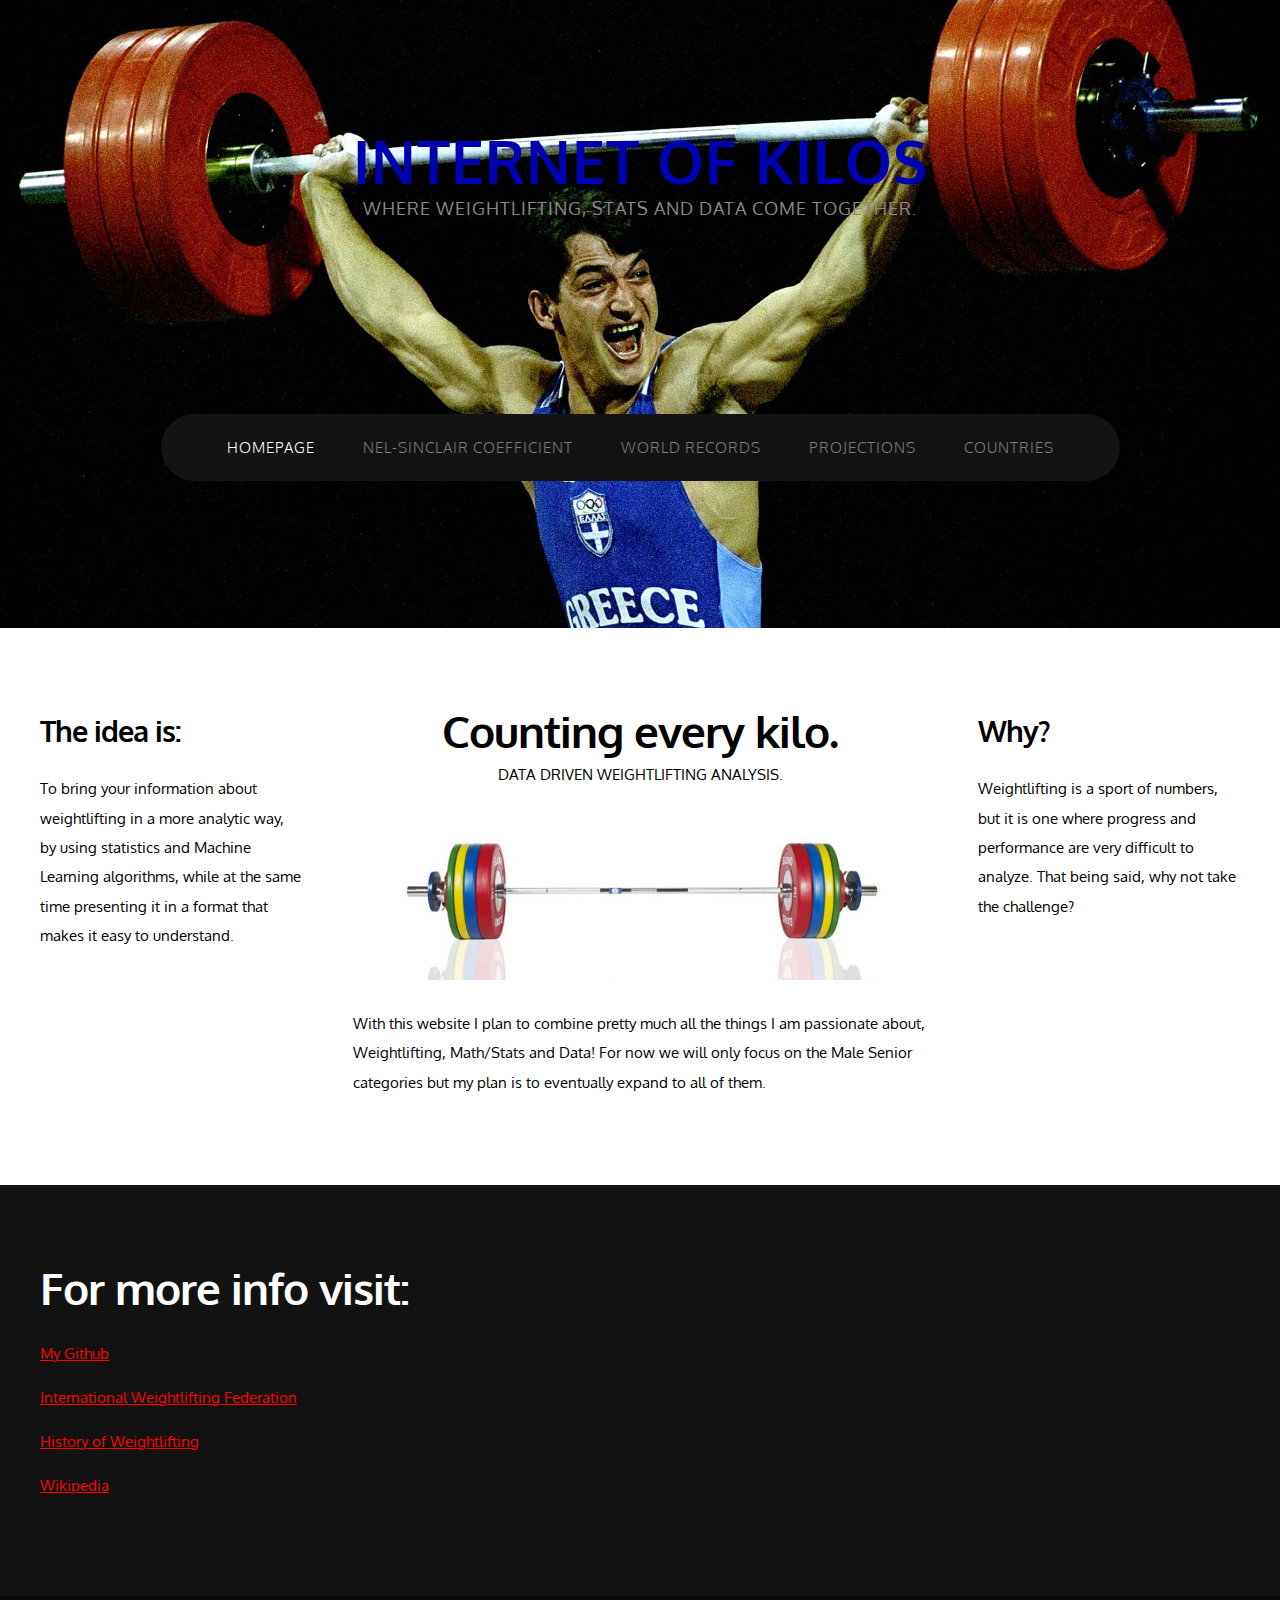
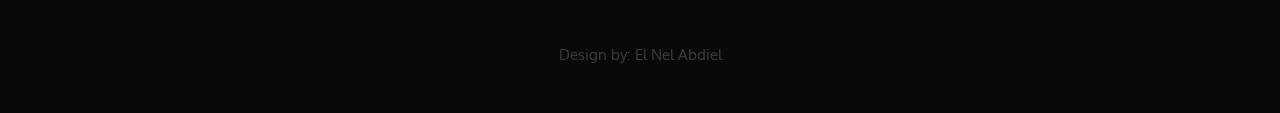
==== templates/index.html @ a8ea62cc "first commit" ====
<!DOCTYPE HTML>
<!--
	Monochromed by TEMPLATED
    templated.co @templatedco
    Released for free under the Creative Commons Attribution 3.0 license (templated.co/license)
-->
<html>
	<head>
		<title>Internet of Kilos</title>
		<meta http-equiv="content-type" content="text/html; charset=utf-8" />
		<meta name="description" content="" />
		<meta name="keywords" content="" />
		<link href='http://fonts.googleapis.com/css?family=Oxygen:400,300,700' rel='stylesheet' type='text/css'>
		<!--[if lte IE 8]><script src="../static/js/html5shiv.js"></script><![endif]-->
        <script src="http://ajax.googleapis.com/ajax/libs/jquery/1.11.0/jquery.min.js"></script>
		<script src="../static/js/skel.min.js"></script>
		<script src="../static/js/skel-panels.min.js"></script>
		<script src="../static/js/init.js"></script>
		<noscript>
			<link rel="stylesheet" href="../static/css/skel-noscript.css" />
			<link rel="stylesheet" href="../static/css/style.css" />
		</noscript>
		<!--[if lte IE 8]><link rel="stylesheet" href="../static/css/ie/v8.css" /><![endif]-->
		<!--[if lte IE 9]><link rel="stylesheet" href="../static/css/ie/v9.css" /><![endif]-->
	</head>
	<body class="homepage">

	<!-- Header -->
		<div id="header">
			<div class="container">
					
				<!-- Logo -->
					<div id="logo">
                        <h1><a href="#"><font color ="0000b3">Internet of Kilos</font></a></h1>
						<span>Where Weightlifting, Stats and Data come together.</span>
					</div>
				
				<!-- Nav -->
               
					<nav id="nav">
                        <br>
                        <br>
                        <br>
                        <br>
                        <br>
						<ul>
							<li class="active"><a href="/index">Homepage</a></li>
							<li><a href="/nsc">Nel-Sinclair Coefficient</a></li>
							<li><a href="/worldrecords">World Records</a></li>
							<li><a href="/projections">Projections</a></li>
							<li><a href="/countries">Countries</a></li>
						</ul>
					</nav>
            </div>
           
		</div>
	<!-- Header -->
			
	<!-- Main -->
		<div id="main">
			<div class="container">
				<div class="row">

					<!-- Sidebar -->
						<div id="sidebar" class="3u">
							<section>
								<header>
									<h2>The idea is:</h2>
				
								</header>
								<p>To bring your information about weightlifting in a more analytic way, by using statistics and Machine Learning algorithms, while at the same time presenting it in a format that makes it easy to understand.</p>
								<ul class="default">
									<!--<li><a href="#">Pellentesque quis lectus</a></li>-->
								
								</ul>
							</section>
						</div>
					<!-- Sidebar -->
				
					<!-- Content -->
						<div id="content" class="6u skel-cell-important">
							<section>
								<header>
                                    <h2><center>Counting every kilo.</center></h2>
                                    <span class="byline"><center>Data Driven Weightlifting Analysis.</center></span>
								</header>
								<p><a class="image full"><img src="../static/images/Eleiko-Barbell.jpg" alt=""></a></p>
								<p>With this website I plan to combine pretty much all the things I am passionate about, Weightlifting, Math/Stats and Data! For now we will only focus on the Male Senior categories but my plan is to eventually expand to all of them.</p>
							</section>
						</div>
					<!-- /Content -->
						
					<!-- Sidebar -->
						<div id="sidebar" class="3u">
							<section>
								<header>
									<h2>Why?</h2>
					
								</header>
								<p>Weightlifting is a sport of numbers, but it is one where progress and performance are very difficult to analyze. That being said, why not take the challenge?</p>
								<ul class="default">
									<!--<li><a href="#">Pellentesque quis lectus</a></li>-->
						
								</ul>
							</section>
						</div>
					<!-- Sidebar -->
				
				</div>
			
			</div>
		</div>
	<!-- Main -->

<!-- Footer -->
		<div id="footer">
			<div class="container">
				<div class="row">
					
					<div class="6u">
						<section>
							<header>
								<h2>For more info visit:</h2>
							</header>
							
							<ul class="default">
                                <li><a href="https://github.com/nelabdiel">My Github</a></li>
								<li><a href="http://www.iwf.net/">International Weightlifting Federation</a></li>
								<li><a href="http://www.chidlovski.net/liftup/">History of Weightlifting</a></li>
								<li><a href="https://en.wikipedia.org/wiki/List_of_world_records_in_Olympic_weightlifting#Men">Wikipedia</a></li>

							</ul>
						</section>
					</div>
				</div>
			</div>
		</div>
	<!-- Footer -->

	<!-- Copyright -->
		<div id="copyright">
			<div class="container">
				Design by: El Nel Abdiel
			</div>
		</div>

	</body>
</html>
---- static/css/skel-noscript.css ----
/* Resets (http://meyerweb.com/eric/tools/css/reset/ | v2.0 | 20110126 | License: none (public domain)) */

	html,body,div,span,applet,object,iframe,h1,h2,h3,h4,h5,h6,p,blockquote,pre,a,abbr,acronym,address,big,cite,code,del,dfn,em,img,ins,kbd,q,s,samp,small,strike,strong,sub,sup,tt,var,b,u,i,center,dl,dt,dd,ol,ul,li,fieldset,form,label,legend,table,caption,tbody,tfoot,thead,tr,th,td,article,aside,canvas,details,embed,figure,figcaption,footer,header,hgroup,menu,nav,output,ruby,section,summary,time,mark,audio,video{margin:0;padding:0;border:0;font-size:100%;font:inherit;vertical-align:baseline;}article,aside,details,figcaption,figure,footer,header,hgroup,menu,nav,section{display:block;}body{line-height:1;}ol,ul{list-style:none;}blockquote,q{quotes:none;}blockquote:before,blockquote:after,q:before,q:after{content:'';content:none;}table{border-collapse:collapse;border-spacing:0;}body{-webkit-text-size-adjust:none}

/* Box Model */

	*, *:before, *:after {
		-moz-box-sizing: border-box;
		-webkit-box-sizing: border-box;
		-o-box-sizing: border-box;
		-ms-box-sizing: border-box;
		box-sizing: border-box;
	}

/* Container */

	body {
		min-width: 1200px;
	}

	.container {
		width: 1200px;
		margin-left: auto;
		margin-right: auto;
	}

	/* Modifiers */
	
		.container.small {
			width: 900px;
		}

		.container.big {
			width: 100%;
			max-width: 1500px;
			min-width: 1200px;
		}

/* Grid */

	/* Cells */

		.\31 2u { width: 100% }
		.\31 1u { width: 91.6666666667% }
		.\31 0u { width: 83.3333333333% }
		.\39 u { width: 75% }
		.\38 u { width: 66.6666666667% }
		.\37 u { width: 58.3333333333% }
		.\36 u { width: 50% }
		.\35 u { width: 41.6666666667% }
		.\34 u { width: 33.3333333333% }
		.\33 u { width: 25% }
		.\32 u { width: 16.6666666667% }
		.\31 u { width: 8.3333333333% }
		.\-11u { margin-left: 91.6666666667% }
		.\-10u { margin-left: 83.3333333333% }
		.\-9u { margin-left: 75% }
		.\-8u { margin-left: 66.6666666667% }
		.\-7u { margin-left: 58.3333333333% }
		.\-6u { margin-left: 50% }
		.\-5u { margin-left: 41.6666666667% }
		.\-4u { margin-left: 33.3333333333% }
		.\-3u { margin-left: 25% }
		.\-2u { margin-left: 16.6666666667% }
		.\-1u { margin-left: 8.3333333333% }

		.row > * {
			padding: 50px 0 0 50px;
			float: left;
			-moz-box-sizing: border-box;
			-webkit-box-sizing: border-box;
			-o-box-sizing: border-box;
			-ms-box-sizing: border-box;
			box-sizing: border-box;
		}

		.row + .row > * {
			padding-top: 50px;
		}

		.row {
			margin-left: -50px;
		}

	/* Rows */

		.row:after {
			content: '';
			display: block;
			clear: both;
			height: 0;
		}

		.row:first-child > * {
			padding-top: 0;
		}

		.row > * {
			padding-top: 0;
		}

		/* Modifiers */

			/* Flush */

				.row.flush {
					margin-left: 0;
				}

				.row.flush > * {
					padding: 0 !important;
				}

			/* Quarter */

				.row.quarter > * {
					padding: 12.5px 0 0 12.5px;
				}

				.row.quarter + .row.quarter > * {
					padding-top: 12.5px;
				}

				.row.quarter {
					margin-left: -12.5px;
				}

			/* Half */

				.row.half > * {
					padding: 25px 0 0 25px;
				}

				.row.half + .row.half > * {
					padding-top: 25px;
				}

				.row.half {
					margin-left: -25px;
				}

			/* One and (a) Half */

				.row.oneandhalf > * {
					padding: 75px 0 0 75px;
				}

				.row.oneandhalf + .row.oneandhalf > * {
					padding-top: 75px;
				}

				.row.oneandhalf {
					margin-left: -75px;
				}

			/* Double */

				.row.double > * {
					padding: 100px 0 0 100px;
				}

				.row.double + .row.double > * {
					padding-top: 100px;
				}

				.row.double {
					margin-left: -100px;
				}
---- static/css/style.css ----
/*
	Monochromed by TEMPLATED
    templated.co @templatedco
    Released for free under the Creative Commons Attribution 3.0 license (templated.co/license)
*/

@charset 'UTF-8';

/*********************************************************************************/
/* Basic                                                                         */
/*********************************************************************************/

	body
	{
		background: #090909;
	}

	body,input,textarea,select
	{
		font-family: 'Oxygen', sans-serif;
		font-size: 13pt;
		line-height: 2em;
	}

	h1,h2,h3,h4,h5,h6
	{
		font-weight: bold;
	}
	
		h1 a, h2 a, h3 a, h4 a, h5 a, h6 a
		{
			color: inherit;
			text-decoration: none;
		}
		
	/* Change this to whatever font weight/color pairing is most suitable */
	strong, b
	{
		font-weight: bold;
		color: #000000;
	}
	
	em, i
	{
		font-style: italic;
	}

	/* Don't forget to set this to something that matches the design */
	a
	{
		color: #ff0000;
	}
	
	a:hover
	{
		text-decoration: none;
	}

	sub
	{
		position: relative;
		top: 0.5em;
		font-size: 0.8em;
	}
	
	sup
	{
		position: relative;
		top: -0.5em;
		font-size: 0.8em;
	}
	
	hr
	{
		border: 0;
		border-top: solid 1px #ddd;
	}
	
	blockquote
	{
		border-left: solid 0.5em #ddd;
		padding: 1em 0 1em 2em;
		font-style: italic;
	}
	
	p, ul, ol, dl, table
	{
		margin-bottom: 1em;
	}

	header
	{
	}
	
		header h2
		{
			letter-spacing: -1px;
			font-weight: 700;
		}
	
		header .byline
		{
			display: block;
			text-transform: uppercase;
		}
		
	footer
	{
		margin-top: 1em;
	}

	br.clear
	{
		clear: both;
	}
	
	/* Buttons */
		
		.button
		{
			position: relative;
			display: inline-block;
			margin-top: 2em;
			padding: 0.8em 1.5em;
			background: #1d1d1d;
			border-radius: 6px;
			text-decoration: none;
			text-transform: uppercase;
			font-size: 1em;
			color: #FFF;
			-moz-transition: color 0.35s ease-in-out, background-color 0.35s ease-in-out;
			-webkit-transition: color 0.35s ease-in-out, background-color 0.35s ease-in-out;
			-o-transition: color 0.35s ease-in-out, background-color 0.35s ease-in-out;
			-ms-transition: color 0.35s ease-in-out, background-color 0.35s ease-in-out;
			transition: color 0.35s ease-in-out, background-color 0.35s ease-in-out;
			cursor: pointer;
		}

			.button:hover
			{
				background: #141414;
				color: #FFF !important;
			}
	

	/* Sections/Articles */
	
		section,
		article
		{
			margin-bottom: 3em;
		}
		
		section > :last-child,
		article > :last-child
		{
			margin-bottom: 0;
		}

		section:last-child,
		article:last-child
		{
			margin-bottom: 0;
		}

		.row > section,
		.row > article
		{
			margin-bottom: 0;
		}

	/* Images */

		.image
		{
			display: inline-block;
		}
		
			.image img
			{
				display: block;
				width: 100%;
				border-radius: 6px;
			}

			.image.featured
			{
				display: block;
				width: 100%;
				margin: 0 0 2em 0;
			}
			
			.image.full
			{
				display: block;
				width: 100%;
				margin: 0 0 2em 0;
			}
			
			.image.left
			{
				float: left;
				margin: 0 2em 2em 0;
			}
			
			.image.centered
			{
				display: block;
				margin: 0 0 2em 0;
			}

				.image.centered img
				{
					margin: 0 auto;
					width: auto;
				}

	/* Lists */

		ul.default
		{
			list-style: none;
			margin: 0;
			padding: 0;
		}
		
			ul.default li
			{
				padding: 0.50em 0em;
			}	
		
		ul.style1
		{
			font-size: 0.90em;
		}	

			ul.style1 li
			{
				padding: 0.80em 0em;
				line-height: 1.8em;
			}	

			ul.style1 li img
			{
				float: left;
				margin-right: 1.50em;
				border-radius: 6px;
			}
			
			ul.style1 .posted
			{
				display: block;
				margin-top: 1em;
				padding: 0.50em 0em;
			}

/*********************************************************************************/
/* Header                                                                        */
/*********************************************************************************/


	#header
	{
		position: down;
		background: #ddd url(../images/dymas.jpg) no-repeat center;
		background-size: cover;
	}

	#logo
	{
	}
	
	#nav
	{
	}

		#nav ul
		{
			margin: 0;
		}
	
/*********************************************************************************/
/* Banner                                                                        */
/*********************************************************************************/

	#banner
	{
		position: inherit;
		background: #333;
		color: #fff;
	}

/*********************************************************************************/
/* Main                                                                          */
/*********************************************************************************/

	#main
	{
		position: relative;
		background: #fff url(../images/overlay.png) repeat;
	}
	
	.divider
	{
		overflow: hidden;
		border-top: 1px solid #dbdbdb;
	}

/*********************************************************************************/
/* Footer                                                                        */
/*********************************************************************************/
	
	#footer
	{
		position: relative;
		background: #121212;
		color: rgba(255,255,255,.4);
	}
	
	#footer header h2
	{
		color: #FFF;
	}
	
/*********************************************************************************/
/* Copyright                                                                     */
/*********************************************************************************/
	
	#copyright
	{
		position: relative;
		padding: 3em 0em;
		text-align: center;
		color: rgba(255,255,255,.2);
	}
	
	#copyright .container
	{
	}
	
	#copyright a
	{
		text-decoration: none;
		color: rgba(255,255,255,.3);
	}
---- static/css/ie/v8.css ----
/*********************************************************************************/
/* Basic                                                                         */
/*********************************************************************************/

	.button
	{
		/*
		
		For elements that use border-radius, add the following:
		
			-ms-behavior: url('css/ie/PIE.htc');

		Note that PIE.htc requires its elements to be relative or absolute:

			position: relative;

		*/
	}
---- static/css/ie/v9.css ----
/*********************************************************************************/
/* Basic                                                                         */
/*********************************************************************************/
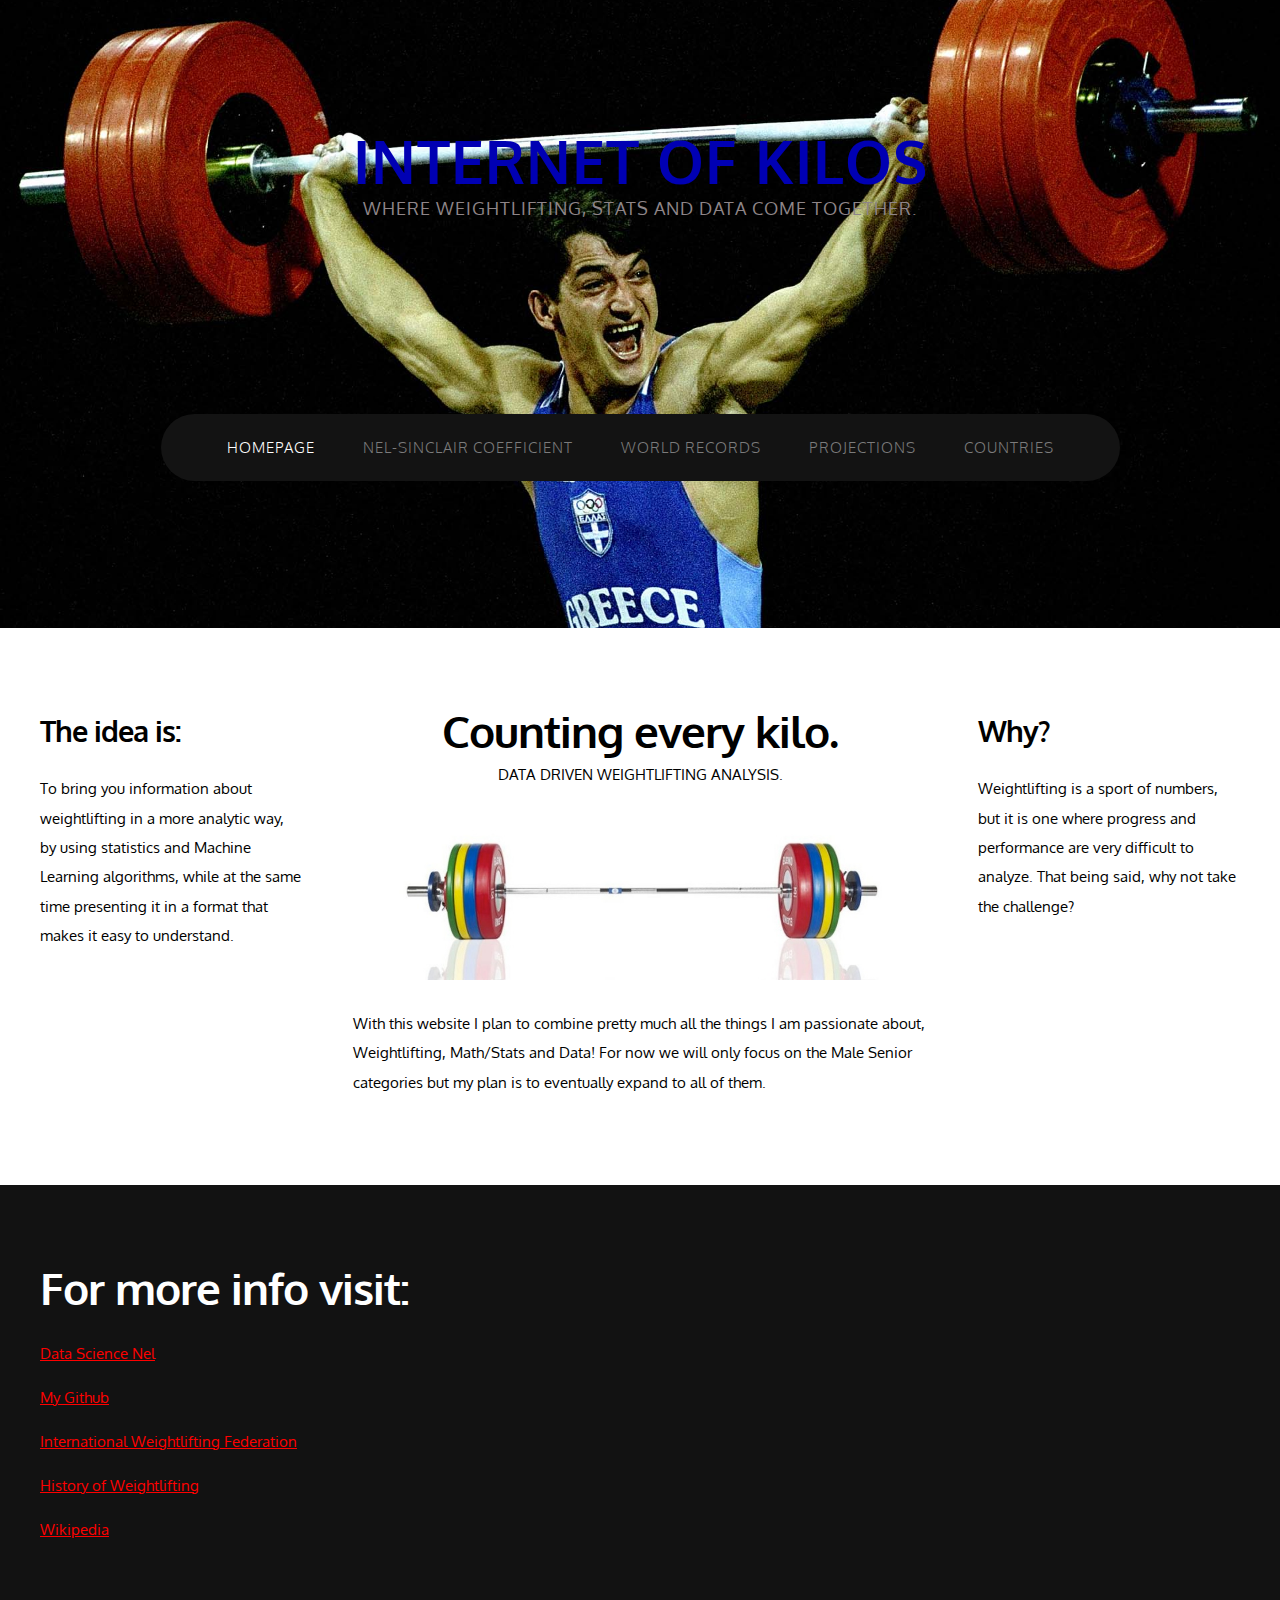
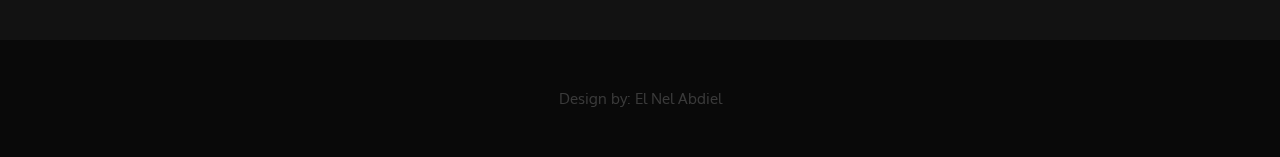
==== commit 962fcdae: "link to html" ====
--- a/templates/index.html
+++ b/templates/index.html
@@ -1,148 +1,149 @@
-<!DOCTYPE HTML>
-<!--
-	Monochromed by TEMPLATED
-    templated.co @templatedco
-    Released for free under the Creative Commons Attribution 3.0 license (templated.co/license)
--->
-<html>
-	<head>
-		<title>Internet of Kilos</title>
-		<meta http-equiv="content-type" content="text/html; charset=utf-8" />
-		<meta name="description" content="" />
-		<meta name="keywords" content="" />
-		<link href='http://fonts.googleapis.com/css?family=Oxygen:400,300,700' rel='stylesheet' type='text/css'>
-		<!--[if lte IE 8]><script src="../static/js/html5shiv.js"></script><![endif]-->
-        <script src="http://ajax.googleapis.com/ajax/libs/jquery/1.11.0/jquery.min.js"></script>
-		<script src="../static/js/skel.min.js"></script>
-		<script src="../static/js/skel-panels.min.js"></script>
-		<script src="../static/js/init.js"></script>
-		<noscript>
-			<link rel="stylesheet" href="../static/css/skel-noscript.css" />
-			<link rel="stylesheet" href="../static/css/style.css" />
-		</noscript>
-		<!--[if lte IE 8]><link rel="stylesheet" href="../static/css/ie/v8.css" /><![endif]-->
-		<!--[if lte IE 9]><link rel="stylesheet" href="../static/css/ie/v9.css" /><![endif]-->
-	</head>
-	<body class="homepage">
-
-	<!-- Header -->
-		<div id="header">
-			<div class="container">
-					
-				<!-- Logo -->
-					<div id="logo">
-                        <h1><a href="#"><font color ="0000b3">Internet of Kilos</font></a></h1>
-						<span>Where Weightlifting, Stats and Data come together.</span>
-					</div>
-				
-				<!-- Nav -->
-               
-					<nav id="nav">
-                        <br>
-                        <br>
-                        <br>
-                        <br>
-                        <br>
-						<ul>
-							<li class="active"><a href="/index">Homepage</a></li>
-							<li><a href="/nsc">Nel-Sinclair Coefficient</a></li>
-							<li><a href="/worldrecords">World Records</a></li>
-							<li><a href="/projections">Projections</a></li>
-							<li><a href="/countries">Countries</a></li>
-						</ul>
-					</nav>
-            </div>
-           
-		</div>
-	<!-- Header -->
-			
-	<!-- Main -->
-		<div id="main">
-			<div class="container">
-				<div class="row">
-
-					<!-- Sidebar -->
-						<div id="sidebar" class="3u">
-							<section>
-								<header>
-									<h2>The idea is:</h2>
-				
-								</header>
-								<p>To bring your information about weightlifting in a more analytic way, by using statistics and Machine Learning algorithms, while at the same time presenting it in a format that makes it easy to understand.</p>
-								<ul class="default">
-									<!--<li><a href="#">Pellentesque quis lectus</a></li>-->
-								
-								</ul>
-							</section>
-						</div>
-					<!-- Sidebar -->
-				
-					<!-- Content -->
-						<div id="content" class="6u skel-cell-important">
-							<section>
-								<header>
-                                    <h2><center>Counting every kilo.</center></h2>
-                                    <span class="byline"><center>Data Driven Weightlifting Analysis.</center></span>
-								</header>
-								<p><a class="image full"><img src="../static/images/Eleiko-Barbell.jpg" alt=""></a></p>
-								<p>With this website I plan to combine pretty much all the things I am passionate about, Weightlifting, Math/Stats and Data! For now we will only focus on the Male Senior categories but my plan is to eventually expand to all of them.</p>
-							</section>
-						</div>
-					<!-- /Content -->
-						
-					<!-- Sidebar -->
-						<div id="sidebar" class="3u">
-							<section>
-								<header>
-									<h2>Why?</h2>
-					
-								</header>
-								<p>Weightlifting is a sport of numbers, but it is one where progress and performance are very difficult to analyze. That being said, why not take the challenge?</p>
-								<ul class="default">
-									<!--<li><a href="#">Pellentesque quis lectus</a></li>-->
-						
-								</ul>
-							</section>
-						</div>
-					<!-- Sidebar -->
-				
-				</div>
-			
-			</div>
-		</div>
-	<!-- Main -->
-
-<!-- Footer -->
-		<div id="footer">
-			<div class="container">
-				<div class="row">
-					
-					<div class="6u">
-						<section>
-							<header>
-								<h2>For more info visit:</h2>
-							</header>
-							
-							<ul class="default">
-                                <li><a href="https://github.com/nelabdiel">My Github</a></li>
-								<li><a href="http://www.iwf.net/">International Weightlifting Federation</a></li>
-								<li><a href="http://www.chidlovski.net/liftup/">History of Weightlifting</a></li>
-								<li><a href="https://en.wikipedia.org/wiki/List_of_world_records_in_Olympic_weightlifting#Men">Wikipedia</a></li>
-
-							</ul>
-						</section>
-					</div>
-				</div>
-			</div>
-		</div>
-	<!-- Footer -->
-
-	<!-- Copyright -->
-		<div id="copyright">
-			<div class="container">
-				Design by: El Nel Abdiel
-			</div>
-		</div>
-
-	</body>
+<!DOCTYPE HTML>
+<!--
+	Monochromed by TEMPLATED
+    templated.co @templatedco
+    Released for free under the Creative Commons Attribution 3.0 license (templated.co/license)
+-->
+<html>
+	<head>
+		<title>Internet of Kilos</title>
+		<meta http-equiv="content-type" content="text/html; charset=utf-8" />
+		<meta name="description" content="" />
+		<meta name="keywords" content="" />
+		<link href='http://fonts.googleapis.com/css?family=Oxygen:400,300,700' rel='stylesheet' type='text/css'>
+		<!--[if lte IE 8]><script src="../static/js/html5shiv.js"></script><![endif]-->
+        <script src="http://ajax.googleapis.com/ajax/libs/jquery/1.11.0/jquery.min.js"></script>
+		<script src="../static/js/skel.min.js"></script>
+		<script src="../static/js/skel-panels.min.js"></script>
+		<script src="../static/js/init.js"></script>
+		<noscript>
+			<link rel="stylesheet" href="../static/css/skel-noscript.css" />
+			<link rel="stylesheet" href="../static/css/style.css" />
+		</noscript>
+		<!--[if lte IE 8]><link rel="stylesheet" href="../static/css/ie/v8.css" /><![endif]-->
+		<!--[if lte IE 9]><link rel="stylesheet" href="../static/css/ie/v9.css" /><![endif]-->
+	</head>
+	<body class="homepage">
+
+	<!-- Header -->
+		<div id="header">
+			<div class="container">
+					
+				<!-- Logo -->
+					<div id="logo">
+                        <h1><a href="#"><font color ="0000b3">Internet of Kilos</font></a></h1>
+						<span>Where Weightlifting, Stats and Data come together.</span>
+					</div>
+				
+				<!-- Nav -->
+               
+					<nav id="nav">
+                        <br>
+                        <br>
+                        <br>
+                        <br>
+                        <br>
+						<ul>
+							<li class="active"><a href="/index">Homepage</a></li>
+							<li><a href="/nsc">Nel-Sinclair Coefficient</a></li>
+							<li><a href="/worldrecords">World Records</a></li>
+							<li><a href="/projections">Projections</a></li>
+							<li><a href="/countries">Countries</a></li>
+						</ul>
+					</nav>
+            </div>
+           
+		</div>
+	<!-- Header -->
+			
+	<!-- Main -->
+		<div id="main">
+			<div class="container">
+				<div class="row">
+
+					<!-- Sidebar -->
+						<div id="sidebar" class="3u">
+							<section>
+								<header>
+									<h2>The idea is:</h2>
+				
+								</header>
+								<p>To bring you information about weightlifting in a more analytic way, by using statistics and Machine Learning algorithms, while at the same time presenting it in a format that makes it easy to understand.</p>
+								<ul class="default">
+									<!--<li><a href="#">Pellentesque quis lectus</a></li>-->
+								
+								</ul>
+							</section>
+						</div>
+					<!-- Sidebar -->
+				
+					<!-- Content -->
+						<div id="content" class="6u skel-cell-important">
+							<section>
+								<header>
+                                    <h2><center>Counting every kilo.</center></h2>
+                                    <span class="byline"><center>Data Driven Weightlifting Analysis.</center></span>
+								</header>
+								<p><a class="image full"><img src="../static/images/Eleiko-Barbell.jpg" alt=""></a></p>
+								<p>With this website I plan to combine pretty much all the things I am passionate about, Weightlifting, Math/Stats and Data! For now we will only focus on the Male Senior categories but my plan is to eventually expand to all of them.</p>
+							</section>
+						</div>
+					<!-- /Content -->
+						
+					<!-- Sidebar -->
+						<div id="sidebar" class="3u">
+							<section>
+								<header>
+									<h2>Why?</h2>
+					
+								</header>
+								<p>Weightlifting is a sport of numbers, but it is one where progress and performance are very difficult to analyze. That being said, why not take the challenge?</p>
+								<ul class="default">
+									<!--<li><a href="#">Pellentesque quis lectus</a></li>-->
+						
+								</ul>
+							</section>
+						</div>
+					<!-- Sidebar -->
+				
+				</div>
+			
+			</div>
+		</div>
+	<!-- Main -->
+
+<!-- Footer -->
+		<div id="footer">
+			<div class="container">
+				<div class="row">
+					
+					<div class="6u">
+						<section>
+							<header>
+								<h2>For more info visit:</h2>
+							</header>
+							
+							<ul class="default">
+                                <li><a href="https://nelabdiel.wordpress.com/">Data Science Nel</a></li>
+                                <li><a href="https://github.com/nelabdiel">My Github</a></li>
+								<li><a href="http://www.iwf.net/">International Weightlifting Federation</a></li>
+								<li><a href="http://www.chidlovski.net/liftup/">History of Weightlifting</a></li>
+								<li><a href="https://en.wikipedia.org/wiki/List_of_world_records_in_Olympic_weightlifting#Men">Wikipedia</a></li>
+
+							</ul>
+						</section>
+					</div>
+				</div>
+			</div>
+		</div>
+	<!-- Footer -->
+
+	<!-- Copyright -->
+		<div id="copyright">
+			<div class="container">
+				Design by: El Nel Abdiel
+			</div>
+		</div>
+
+	</body>
 </html>